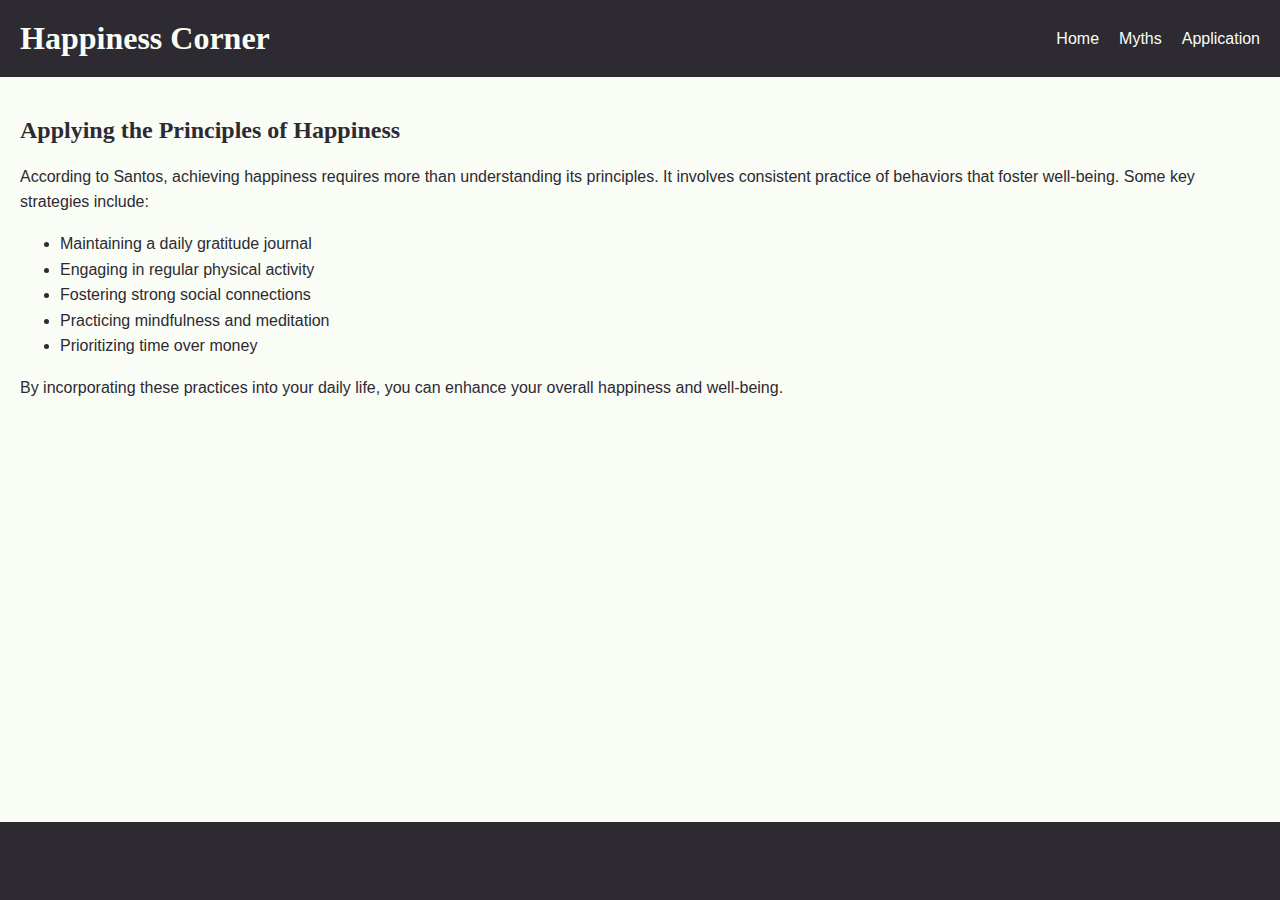
==== application.html @ 8914a613 "Initial commit of HTML, CSS and JS for Happiness site" ====
<!DOCTYPE html>
<html lang="en">
<head>
    <meta charset="UTF-8">
    <meta name="viewport" content="width=device-width, initial-scale=1.0">
    <title>Happiness Application - Happiness Corner</title>
    <link rel="stylesheet" href="styles/happy.css">
    <script defer src="styles/happy.css"></script>
</head>
<body>
    <header>
        <h1>Happiness Corner</h1>
        <nav>
            <ul>
                <li><a href="index.html">Home</a></li>
                <li><a href="myths.html">Myths</a></li>
                <li><a href="application.html">Application</a></li>
            </ul>
        </nav>
    </header>
    <div class="container">
        <main>
            <section id="application">
                <h2>Applying the Principles of Happiness</h2>
                <p>According to Santos, achieving happiness requires more than understanding its principles. It involves consistent practice of behaviors that foster well-being. Some key strategies include:</p>
                <ul>
                    <li>Maintaining a daily gratitude journal</li>
                    <li>Engaging in regular physical activity</li>
                    <li>Fostering strong social connections</li>
                    <li>Practicing mindfulness and meditation</li>
                    <li>Prioritizing time over money</li>
                </ul>
                <p>By incorporating these practices into your daily life, you can enhance your overall happiness and well-being.</p>
            </section>
        </main>
    </div>
    <footer>
        <p>&copy; 2024 Happiness Corner</p>
    </footer>
</body>
</html>
---- styles/happy.css ----
/* happy.css */

body {
    font-family: Arial, sans-serif;
    background-color: #FAFDF6;
    color: #2D2A32;
    margin: 0;
    padding: 0;
    display: flex;
    flex-direction: column;
    min-height: 100vh;
}

header {
    background-color: #2D2A32;
    color: #FAFDF6; /* Baby Powder */
    padding: 20px;
    display: flex;
    justify-content: space-between;
    align-items: center;
}

header h1 {
    color: #FAFDF6; /* Baby Powder */
    margin: 0;
}

nav ul {
    list-style: none;
    padding: 0;
    margin: 0;
    display: flex;
}

nav ul li {
    margin-left: 20px;
}

nav ul li a {
    color: #FAFDF6; /* Baby Powder */
    text-decoration: none;
}

nav ul li a:hover {
    text-decoration: underline;
}

.container {
    flex: 1;
    display: flex;
    flex-direction: column;
}

main {
    flex: 1;
    padding: 20px;
}

h1, h2 {
    font-family: Georgia, serif;
    color: #2D2A32;
}

h1 {
    font-size: 2em;
}

h2 {
    font-size: 1.5em;
}

p, ul, li, ol {
    font-family: Arial, sans-serif;
    font-size: 1em;
    line-height: 1.6;
    color: #2D2A32;
}

footer {
    background-color: #2D2A32;
    color: #FAFDF6; /* Baby Powder */
    text-align: center;
    padding: 10px 0;
}
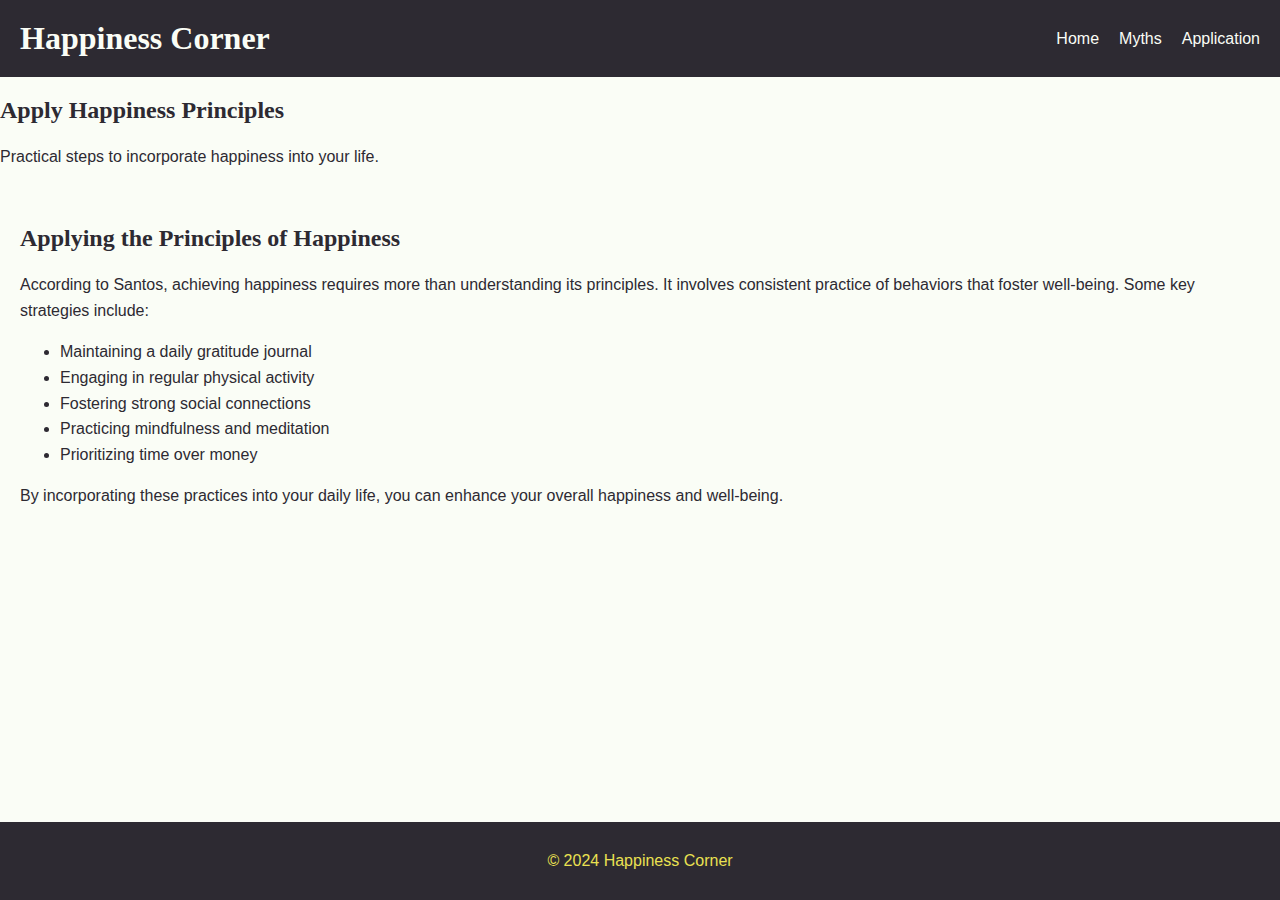
==== commit db2b09b3: "Update to myth html and css" ====
--- a/application.html
+++ b/application.html
@@ -5,19 +5,23 @@
     <meta name="viewport" content="width=device-width, initial-scale=1.0">
     <title>Happiness Application - Happiness Corner</title>
     <link rel="stylesheet" href="styles/happy.css">
-    <script defer src="styles/happy.css"></script>
+    <script defer src="scripts/happy.js"></script>
 </head>
 <body>
     <header>
         <h1>Happiness Corner</h1>
         <nav>
             <ul>
-                <li><a href="index.html">Home</a></li>
+                <li><a href="happy.html">Home</a></li>
                 <li><a href="myths.html">Myths</a></li>
                 <li><a href="application.html">Application</a></li>
             </ul>
         </nav>
     </header>
+    <div class="hero-banner">
+        <h2>Apply Happiness Principles</h2>
+        <p>Practical steps to incorporate happiness into your life.</p>
+    </div>
     <div class="container">
         <main>
             <section id="application">
--- a/styles/happy.css
+++ b/styles/happy.css
@@ -78,7 +78,36 @@
 
 footer {
     background-color: #2D2A32;
-    color: #FAFDF6; /* Baby Powder */
     text-align: center;
     padding: 10px 0;
+    width: 100%;
+    margin-top: auto;
+}
+
+footer p {
+    color: #EAE151; /* Maize */
+}
+
+.card {
+    background-color: #2D2A32;
+    color: #FAFDF6;
+    border-radius: 5px;
+    padding: 20px;
+    margin-bottom: 20px;
+    cursor: pointer;
+    text-align: center;
+    transition: transform 0.3s;
+}
+
+.card h3 {
+    margin: 0;
+}
+
+.card p {
+    display: none;
+    text-align: left;
+}
+
+.card:hover {
+    transform: scale(1.05);
 }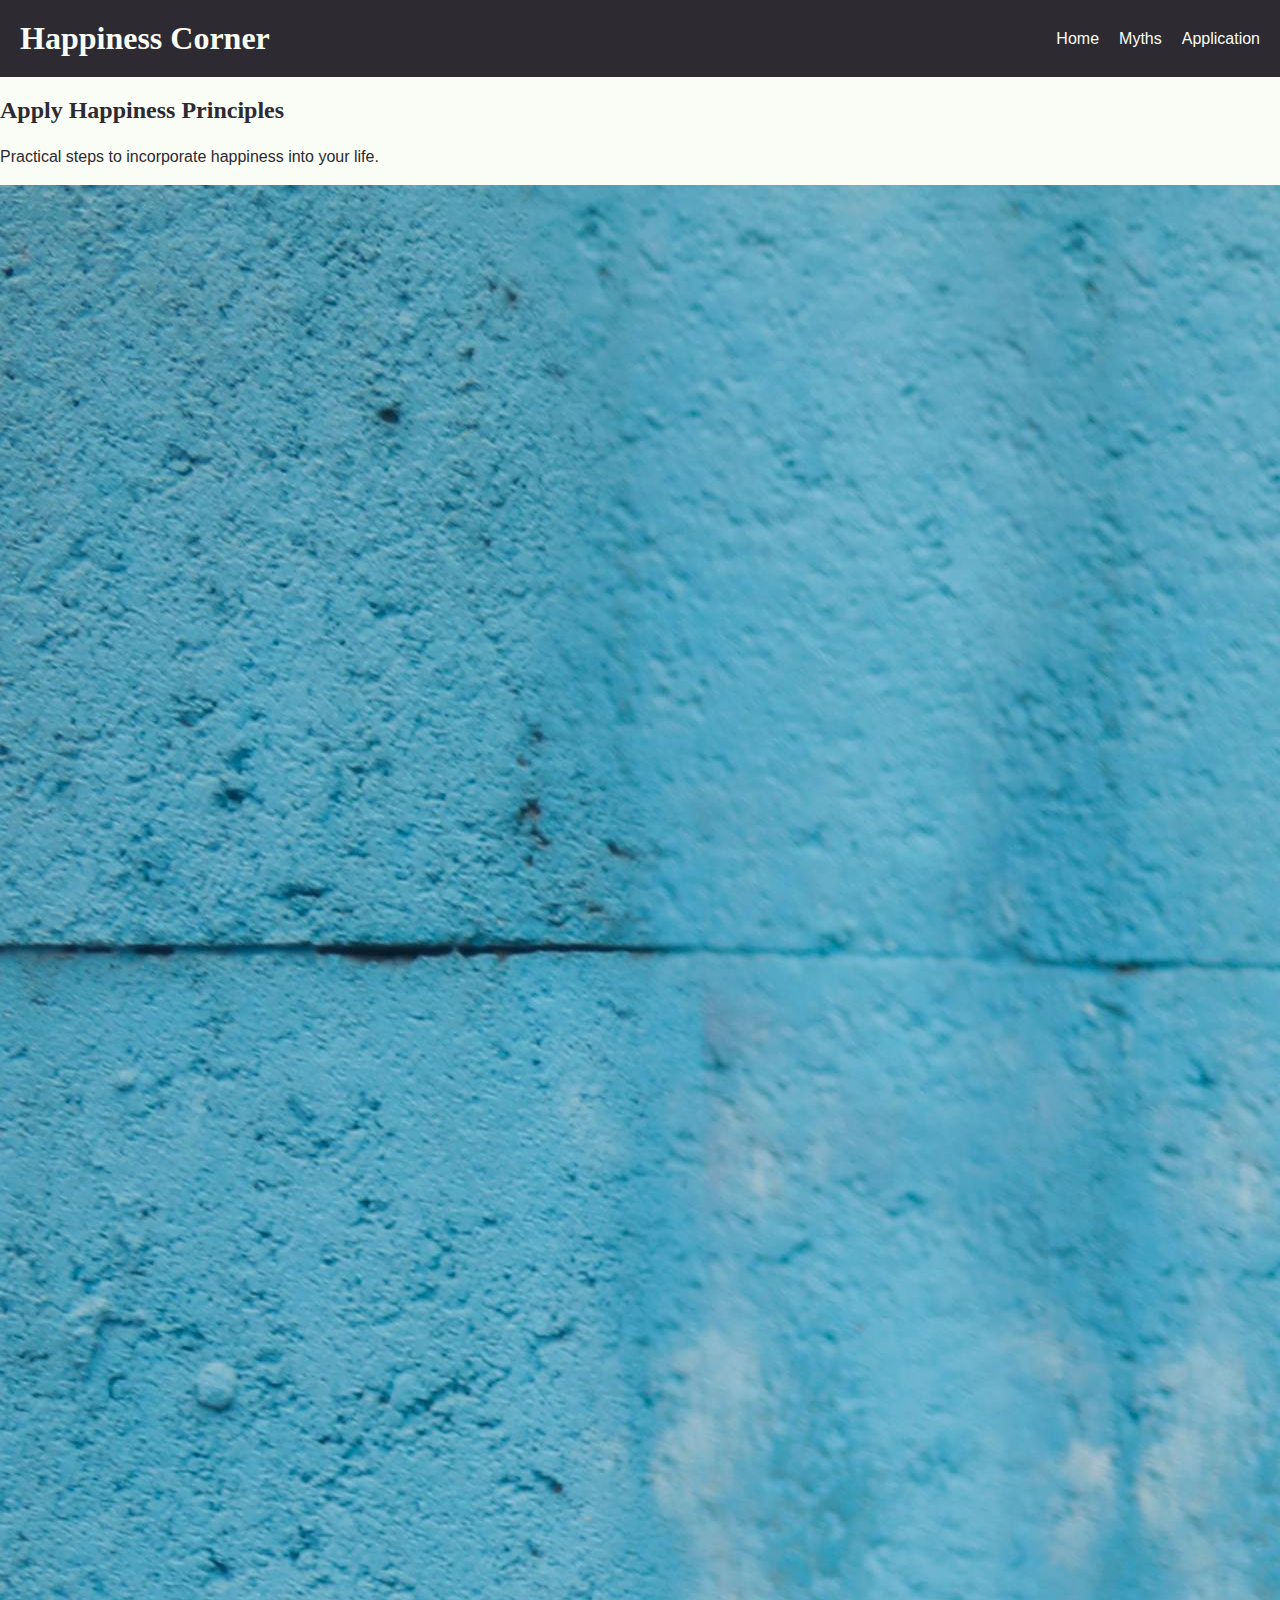
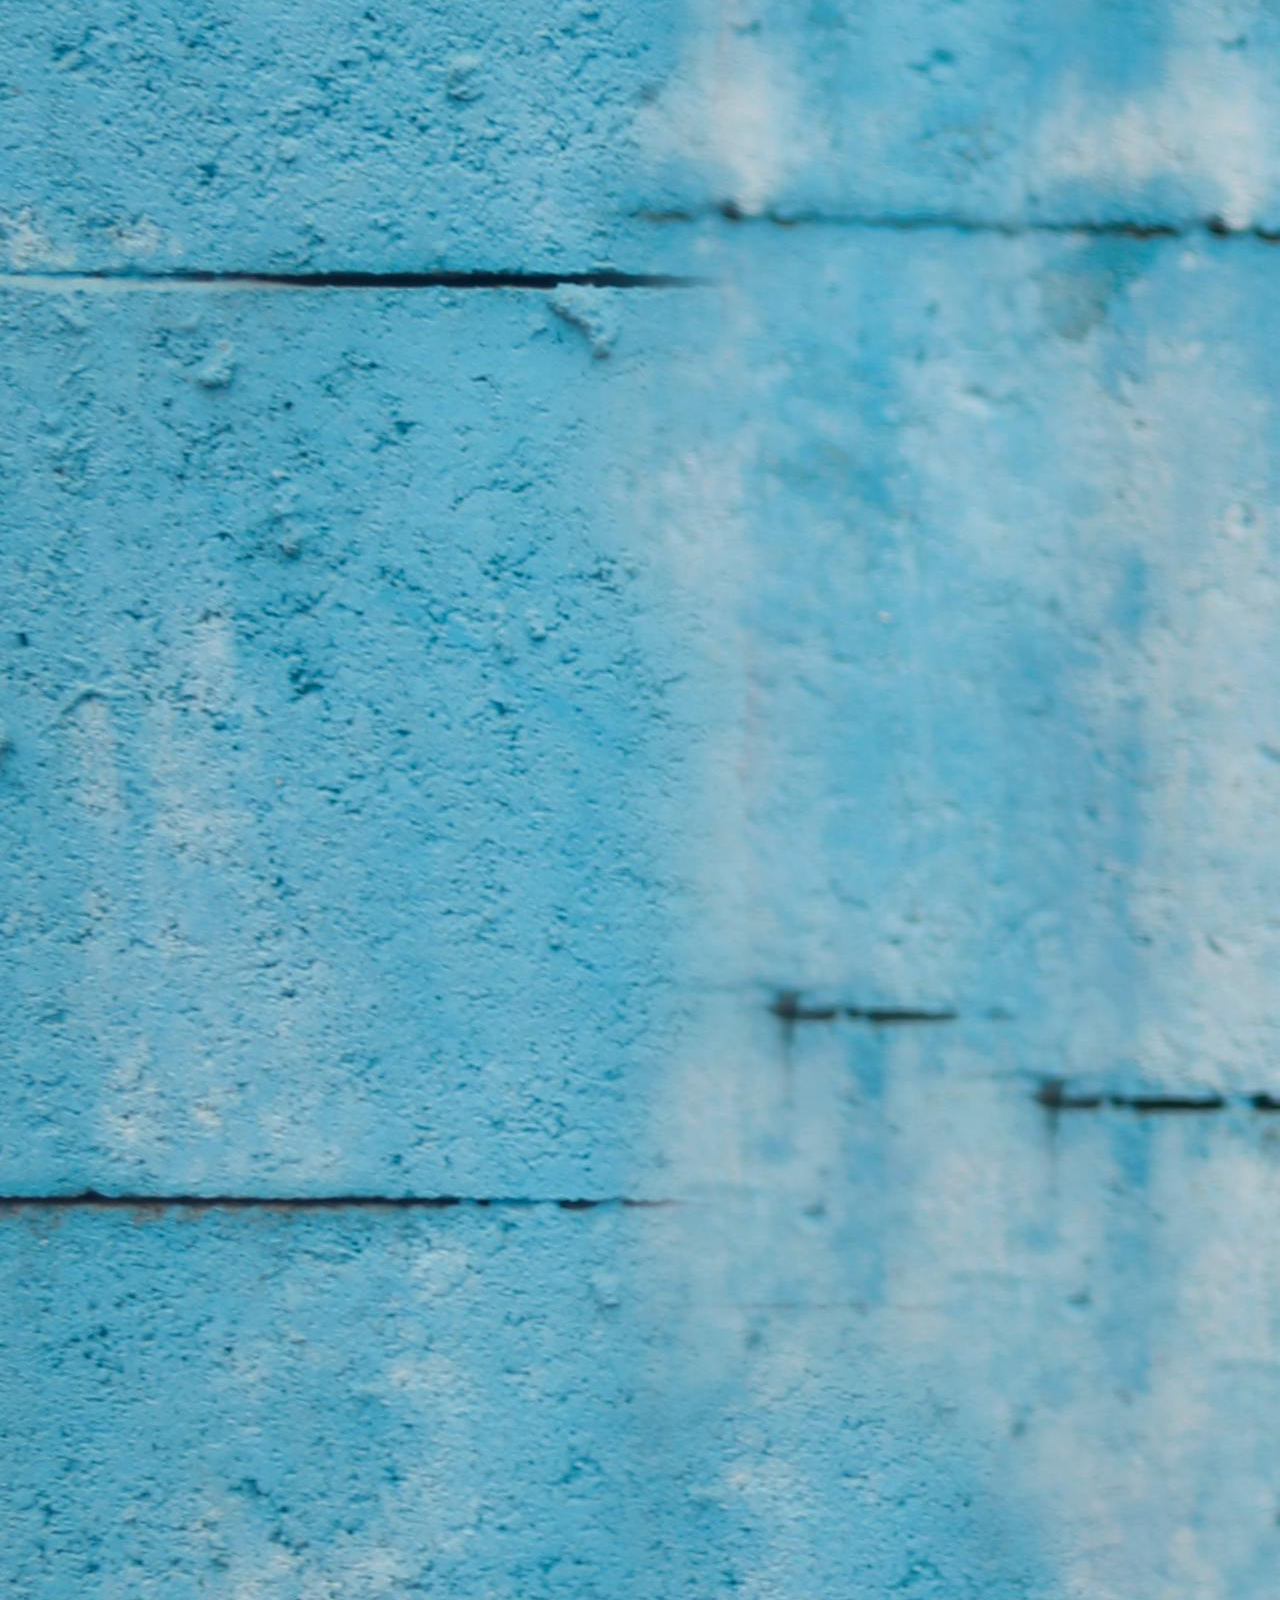
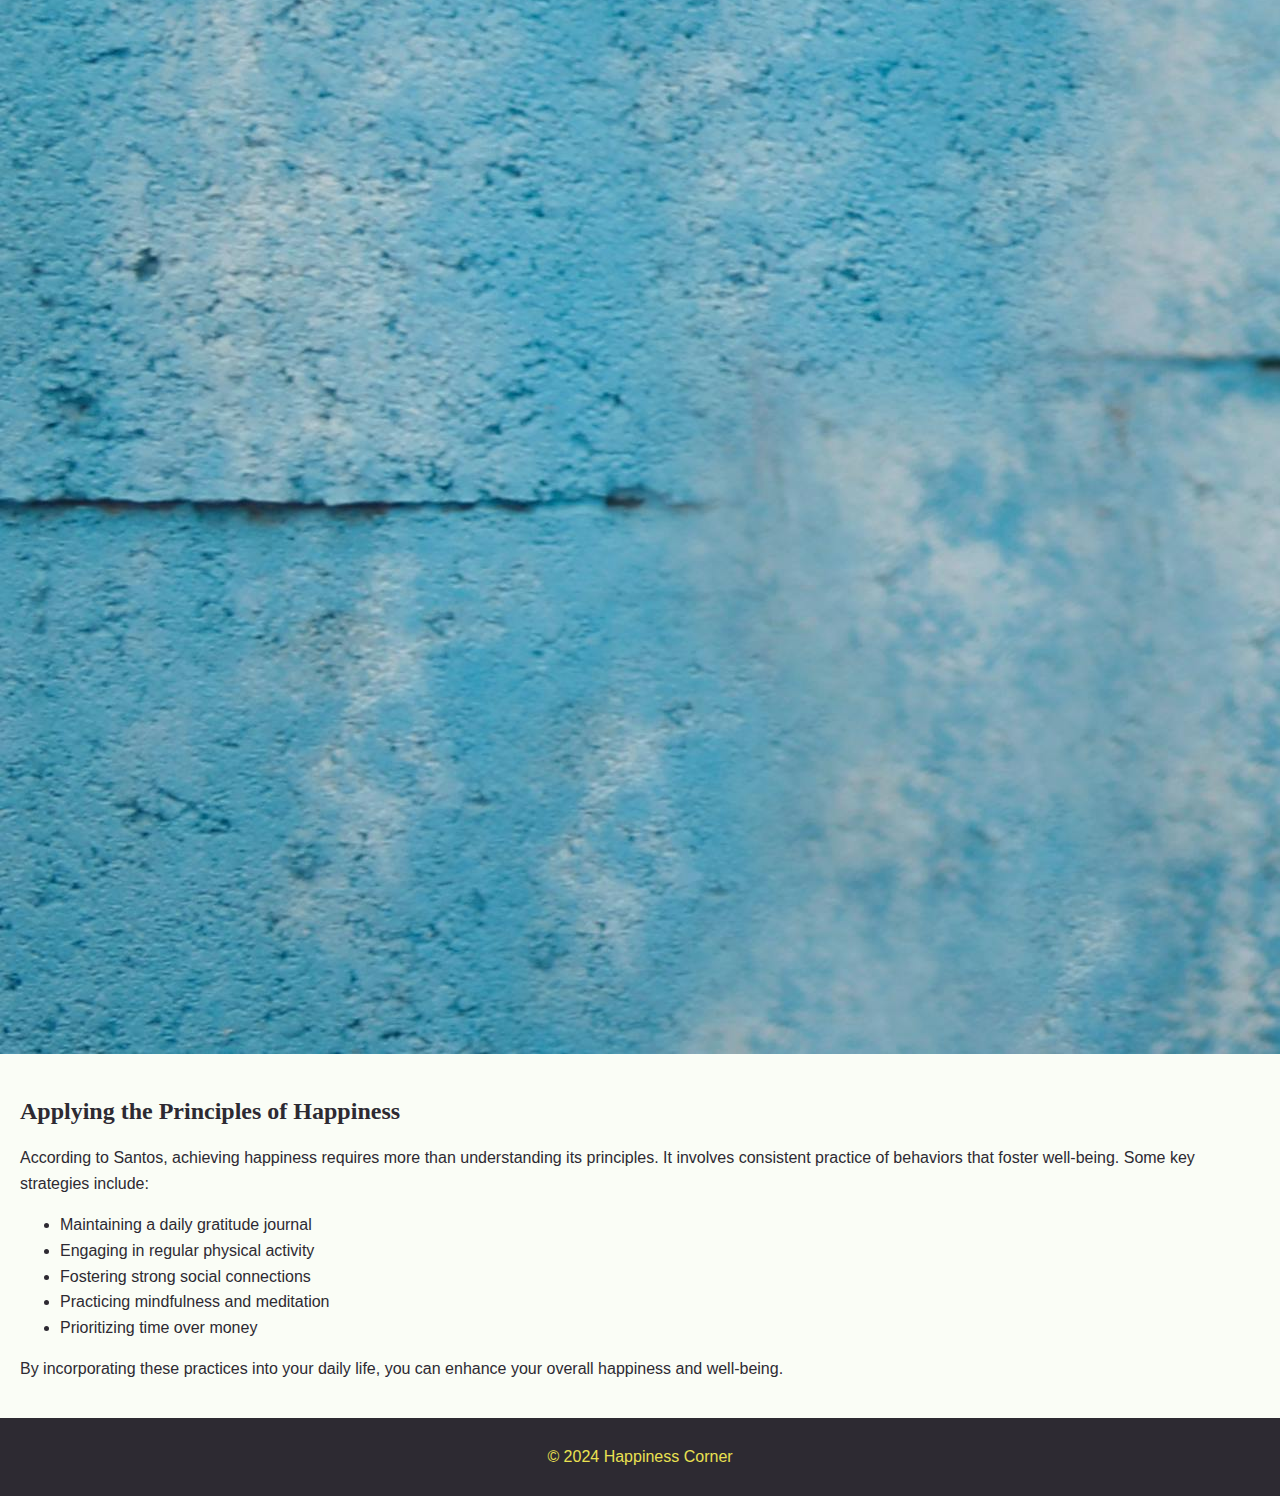
==== commit 49b9c716: "Added Hero Images to each of the html files" ====
--- a/application.html
+++ b/application.html
@@ -21,6 +21,7 @@
     <div class="hero-banner">
         <h2>Apply Happiness Principles</h2>
         <p>Practical steps to incorporate happiness into your life.</p>
+        <img src="Images/application.jpg" alt="Happy man listening to headphones in front of a blue wall"> <!-- Image by <a href="https://pixabay.com/users/geralt-9301/?utm_source=link-attribution&amp;utm_medium=referral&amp;utm_campaign=image&amp;utm_content=1556174">Gerd Altmann</a> from <a href="https://pixabay.com/?utm_source=link-attribution&amp;utm_medium=referral&amp;utm_campaign=image&amp;utm_content=1556174">Pixabay</a> -->
     </div>
     <div class="container">
         <main>
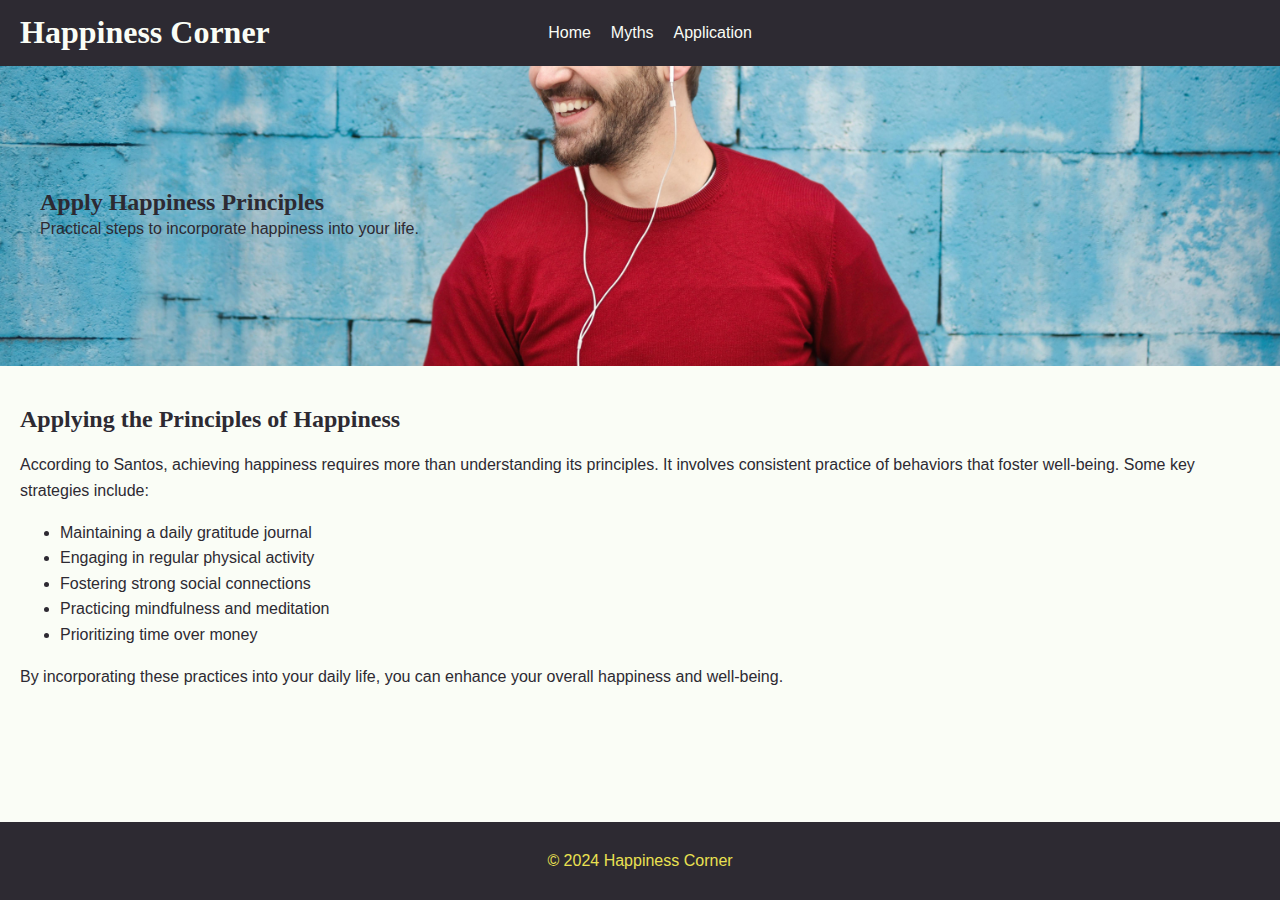
==== commit 33dfa57c: "Updated myth HTML and CSS.  Added image in happy.html" ====
--- a/application.html
+++ b/application.html
@@ -10,6 +10,7 @@
 <body>
     <header>
         <h1>Happiness Corner</h1>
+        <div class="menu-icon" onclick="toggleMenu()">&#9776;</div>
         <nav>
             <ul>
                 <li><a href="happy.html">Home</a></li>
--- a/styles/happy.css
+++ b/styles/happy.css
@@ -1,5 +1,6 @@
 /* happy.css */
 
+/* Base styles */
 body {
     font-family: Arial, sans-serif;
     background-color: #FAFDF6;
@@ -16,13 +17,21 @@
     color: #FAFDF6; /* Baby Powder */
     padding: 20px;
     display: flex;
-    justify-content: space-between;
     align-items: center;
+    position: relative;
 }
 
 header h1 {
     color: #FAFDF6; /* Baby Powder */
     margin: 0;
+    position: absolute;
+    left: 20px;
+}
+
+nav {
+    flex: 1;
+    display: flex;
+    justify-content: center;
 }
 
 nav ul {
@@ -30,6 +39,7 @@
     padding: 0;
     margin: 0;
     display: flex;
+    align-items: center;
 }
 
 nav ul li {
@@ -43,6 +53,38 @@
 
 nav ul li a:hover {
     text-decoration: underline;
+}
+
+.menu-icon {
+    display: none;
+}
+
+.hero-banner {
+    position: relative;
+    height: 300px; /* Adjusted height */
+    text-align: left;
+    color: white; /* Set text color to white */
+    display: flex;
+    flex-direction: column;
+    justify-content: center;
+    padding-left: 20px; /* Add padding to the left side */
+}
+
+.hero-banner img {
+    width: 100%;
+    height: 100%;
+    object-fit: cover;
+    position: absolute;
+    top: 0;
+    left: 0;
+    z-index: -1;
+}
+
+.hero-banner h2,
+.hero-banner p {
+    margin: 0;
+    padding: 0 20px;
+    z-index: 1;
 }
 
 .container {
@@ -86,6 +128,18 @@
 
 footer p {
     color: #EAE151; /* Maize */
+}
+
+#information-cards {
+    display: flex;
+    flex-direction: column;
+}
+
+.cards-container {
+    display: flex;
+    justify-content: space-between;
+    gap: 10px; /* Add a gap between the cards */
+    flex-wrap: wrap; /* Ensure wrapping on smaller screens */
 }
 
 .card {
@@ -97,17 +151,109 @@
     cursor: pointer;
     text-align: center;
     transition: transform 0.3s;
+    width: calc(33.33% - 20px); /* Three columns with gap */
+    height: 200px; /* Adjust height to be equal to width for square shape */
+    display: flex;
+    flex-direction: column;
+    justify-content: center;
+    align-items: center;
+    box-sizing: border-box;
 }
 
 .card h3 {
     margin: 0;
+    word-wrap: break-word; /* Ensure h3 text wraps within the box */
+    color: #EAE151;
 }
 
 .card p {
     display: none;
     text-align: left;
+    margin-top: 20px;
+    color: #FAFDF6;
 }
 
 .card:hover {
     transform: scale(1.05);
+}
+
+/* Two-column layout for the Importance section */
+.two-column {
+    display: flex;
+    gap: 20px; /* Add some space between the columns */
+}
+
+.column {
+    flex: 1;
+}
+
+.column img {
+    max-width: 100%;
+    height: auto;
+    border-radius: 5px;
+}
+
+/* Media Queries */
+
+/* Large screens (desktops) */
+@media (min-width: 992px) {
+    .card {
+        width: calc(30% - 20px); /* Adjust width for larger screens */
+    }
+}
+
+/* Medium screens (tablets) */
+@media (min-width: 768px) and (max-width: 991px) {
+    .card {
+        width: calc(45% - 20px); /* Adjust width for tablets */
+        height: calc(45% - 20px); /* Keep square shape */
+    }
+
+    .two-column {
+        flex-direction: column; /* Stack columns vertically on medium screens */
+    }
+}
+
+/* Small screens (phones) */
+@media (max-width: 767px) {
+    header {
+        flex-direction: column;
+        align-items: flex-start;
+    }
+
+    nav ul {
+        display: none; /* Hide the nav elements */
+        flex-direction: column;
+        width: 100%;
+        align-items: center;
+    }
+
+    .menu-icon {
+        display: block;
+        cursor: pointer;
+        font-size: 24px;
+        margin-left: auto;
+        color: #FAFDF6; /* Baby Powder */
+    }
+
+    .menu-icon:hover {
+        color: #EAE151; /* Maize */
+    }
+
+    nav ul.active {
+        display: flex;
+    }
+
+    nav ul li {
+        margin: 10px 0;
+    }
+
+    .card {
+        width: calc(100% - 20px); /* Full width for phones */
+        height: auto; /* Adjust height for phones */
+    }
+
+    .two-column {
+        flex-direction: column; /* Stack columns vertically on small screens */
+    }
 }